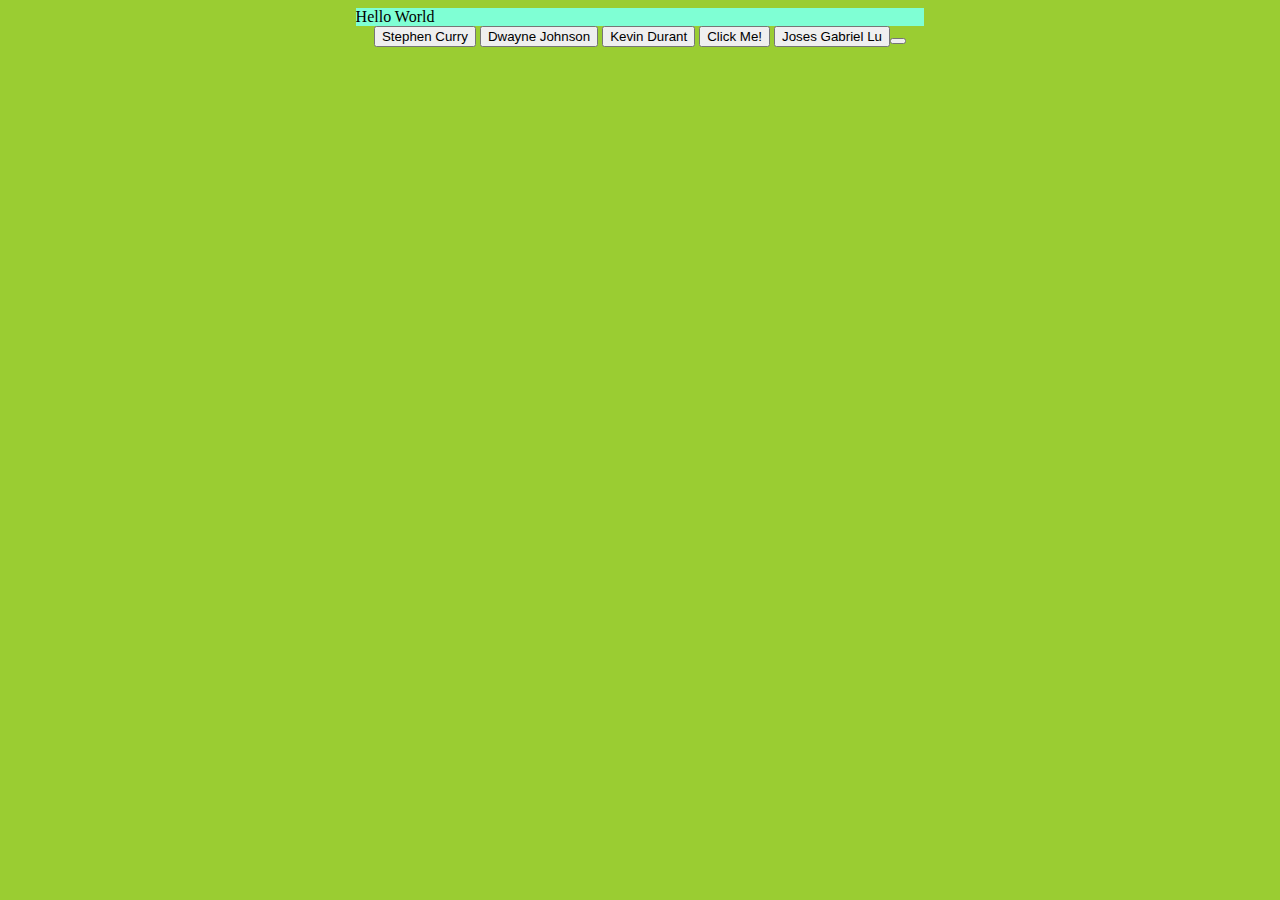
==== index.html @ 44a5cc64 "Removing extra extension name" ====
<!DOCTYPE html>
<head>
    <link rel="stylesheet" href="style.css">
    <script src='javascript.js'></script>
</head>
<body>

    <div class='quote-box'>
        Hello World 
    </div>
    <div class='buttons'>
        <button type="button">Stephen Curry</button>
        <button type="button">Dwayne Johnson</button>
        <button type="button">Kevin Durant</button>
        <button type="button">Click Me!</button>
        <button type="button">Joses Gabriel Lu<button>
    </div>





</body>
---- style.css ----
body{
    background-color: yellowgreen;
    height: 100%;
    display:flex;
    align-items: center;
    justify-content: center;
    flex-direction: column;
}
.quote-box{
    width: 45%;
    height: 45%;
    margin:0em 10em 0em 10em;
    background-color: aquamarine;
}
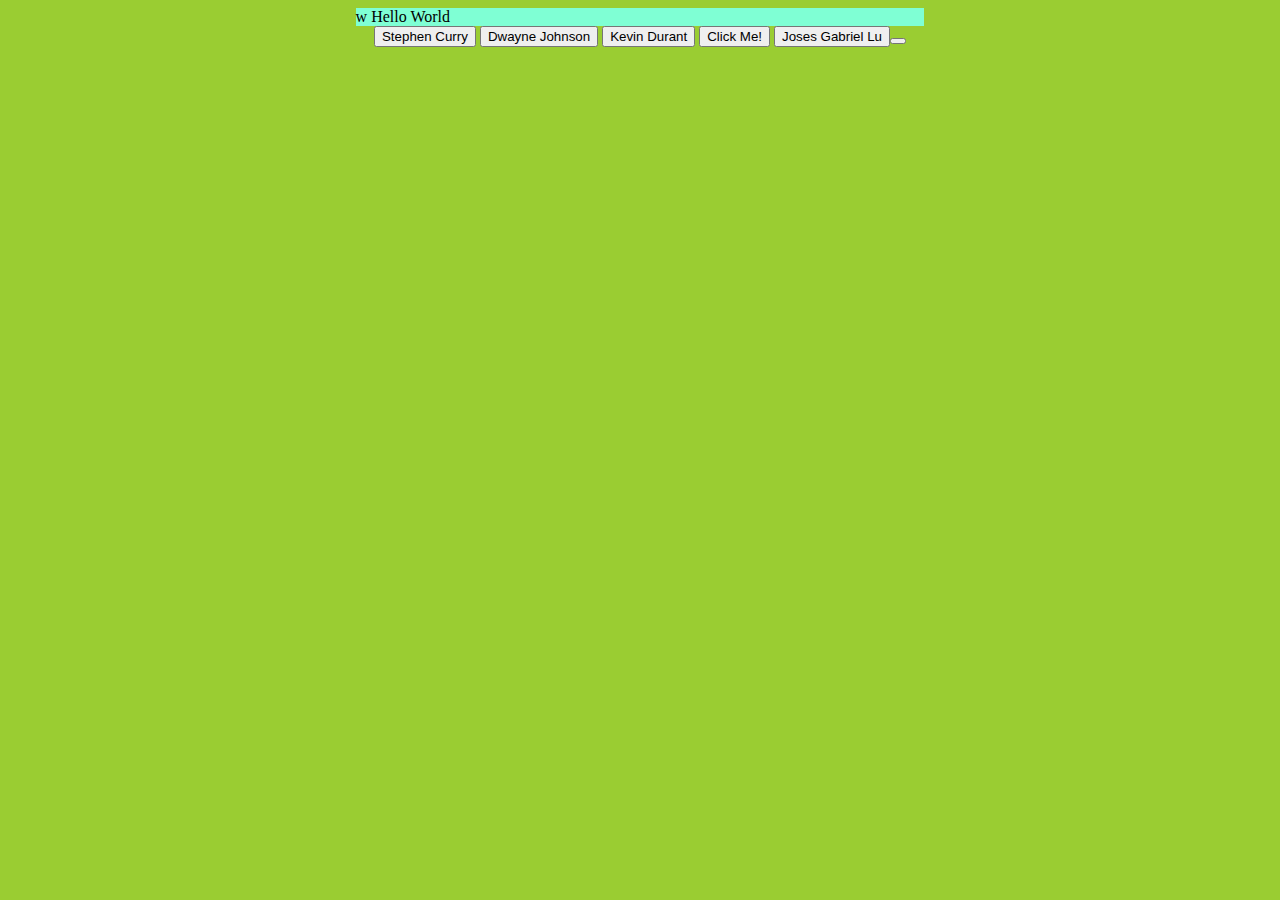
==== commit 56130f64: "added some html codes" ====
--- a/index.html
+++ b/index.html
@@ -5,7 +5,7 @@
 </head>
 <body>
 
-    <div class='quote-box'>
+    <div class='quote-box'>w
         Hello World 
     </div>
     <div class='buttons'>
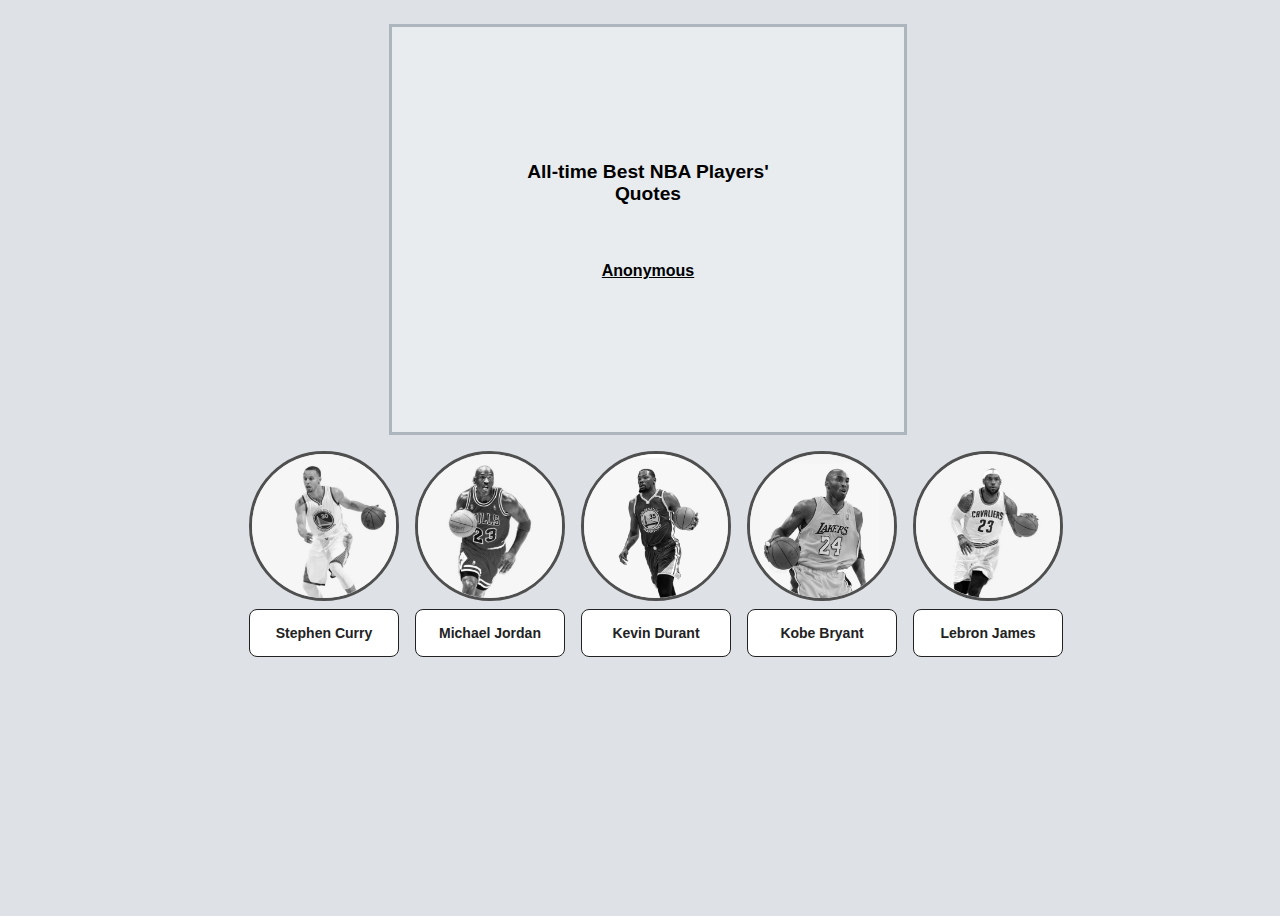
==== commit f14b5883: "Finished the website" ====
--- a/index.html
+++ b/index.html
@@ -1,24 +1,47 @@
-<!DOCTYPE html>
-<head>
-    <link rel="stylesheet" href="style.css">
-    <script src='javascript.js'></script>
-</head>
-<body>
 
-    <div class='quote-box'>w
-        Hello World 
-    </div>
-    <div class='buttons'>
-        <button type="button">Stephen Curry</button>
-        <button type="button">Dwayne Johnson</button>
-        <button type="button">Kevin Durant</button>
-        <button type="button">Click Me!</button>
-        <button type="button">Joses Gabriel Lu<button>
-    </div>
+<html>
+    <head>
+        <link rel="stylesheet" href="style.css">
+        <script src='javascript.js'></script>
+    </head>
+    <body>
+
+        <div class='quote-box'>
+            <h3 id='quote-message'>All-time Best NBA Players' Quotes</h3>
+            <h6 id='quote-person'>Anonymous</h6>
+        </div>
+
+        <div class='buttons'>
+            <div class='nba-image'>
+                <img src="assets/nba4.png" id='curry-img'>
+                <button type="button" id='curry-quote' class="btn-click">Stephen Curry</button>
+            </div>
+
+            <div class='nba-image'>
+                <img src="assets/nba1.png" id='jordan-img'>
+                <button type="button" id='jordan-quote' class="btn-click">Michael Jordan</button>
+            </div>
+
+            <div class='nba-image'>
+                <img src="assets/nba2.png" id='durant-img'>
+                <button type="button" id='durant-quote' class="btn-click">Kevin Durant</button>
+            </div>
+
+            <div class='nba-image'>
+                <img src="assets/nba5.png" id='kobe-img'>
+                <button type="button" id='kobe-quote' class="btn-click">Kobe Bryant</button>
+            </div>
+
+            <div class='nba-image' >
+                <img src="assets/nba3.png" id='lebron-img'>
+                <button type="button" id='lebron-quote' class="btn-click">Lebron James</button>
+            </div>
+        </div>
 
 
+        <script src="quotes.js"></script>
 
+    </body>
+    
 
-
-</body>
-
+</html>--- a/style.css
+++ b/style.css
@@ -1,14 +1,103 @@
 body{
-    background-color: yellowgreen;
+    background-color: #dee2e6;
     height: 100%;
     display:flex;
     align-items: center;
-    justify-content: center;
     flex-direction: column;
+    width: 100%;
 }
 .quote-box{
-    width: 45%;
+    width: 40%;
     height: 45%;
-    margin:0em 10em 0em 10em;
-    background-color: aquamarine;
-}+    margin-bottom: 1em;
+    margin-top: 1em;
+    background-color: #e9ecef;
+    border-style:solid;
+    border-color:#adb5bd ;
+    display:flex;
+    flex-direction: column;
+    text-align: center;
+    align-items: center;
+    justify-content: center;
+}
+
+#quote-message{
+    width: 60%;
+    font-family: Circular,-apple-system,BlinkMacSystemFont,Roboto,"Helvetica Neue",sans-serif;
+    font-size:1.2em;
+    text-align: center;
+}
+#quote-person{
+    font-size: 1em;
+    font-family: Circular,-apple-system,BlinkMacSystemFont,Roboto,"Helvetica Neue",sans-serif;
+    text-decoration: underline;
+}
+
+img{
+    border-radius: 50%;
+    border-style: solid;
+    border-color: #495057;
+    margin-bottom: 0.5em;
+    filter: grayscale(100%);
+
+}
+.addImgColor{
+    filter:grayscale(0%);
+}
+
+.nba-image{
+    display: flex;
+    flex-direction: column;
+    margin-left:1em;
+    width: 150px;
+    height: 150px;
+    margin-bottom: 0.5em;
+
+}
+.buttons{
+    display: flex;
+    flex-direction: row;
+}
+
+.btn-click {
+  background-color: #FFFFFF;
+  border: 1px solid #222222;
+  border-radius: 8px;
+  box-sizing: border-box;
+  color: #222222;
+  cursor: pointer;
+  display: inline-block;
+  font-family: Circular,-apple-system,BlinkMacSystemFont,Roboto,"Helvetica Neue",sans-serif;
+  font-size: 14px;
+  font-weight: 600;
+  line-height: 20px;
+  margin: 0;
+  outline: none;
+  padding: 13px 23px;
+  position: relative;
+  text-align: center;
+  text-decoration: none;
+  touch-action: manipulation;
+  transition: box-shadow .2s,-ms-transform .1s,-webkit-transform .1s,transform .1s;
+  user-select: none;
+  -webkit-user-select: none;
+  width: auto;
+}
+
+.btn-click:focus-visible {
+  box-shadow: #222222 0 0 0 2px, rgba(255, 255, 255, 0.8) 0 0 0 4px;
+  transition: box-shadow .2s;
+}
+
+.btn-click:active {
+  background-color: #F7F7F7;
+  border-color: #000000;
+  transform: scale(.96);
+}
+
+.btn-click:disabled {
+  border-color: #DDDDDD;
+  color: #DDDDDD;
+  cursor: not-allowed;
+  opacity: 1;
+}
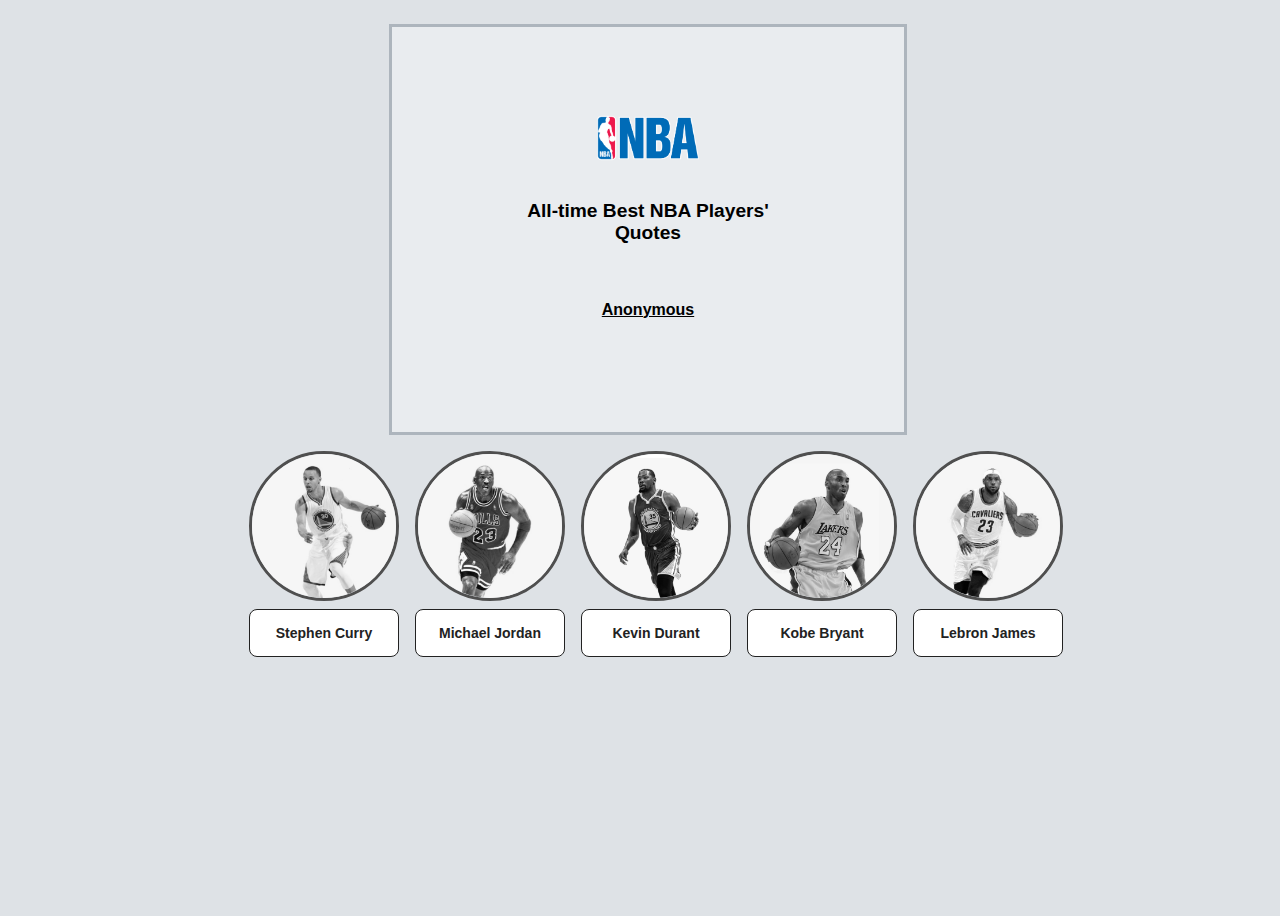
==== commit 0771f477: "added logo image" ====
--- a/index.html
+++ b/index.html
@@ -7,6 +7,7 @@
     <body>
 
         <div class='quote-box'>
+            <img src='assets/nbalogo.png' id='nba-logo'>
             <h3 id='quote-message'>All-time Best NBA Players' Quotes</h3>
             <h6 id='quote-person'>Anonymous</h6>
         </div>
--- a/style.css
+++ b/style.css
@@ -31,6 +31,12 @@
     font-size: 1em;
     font-family: Circular,-apple-system,BlinkMacSystemFont,Roboto,"Helvetica Neue",sans-serif;
     text-decoration: underline;
+}
+#nba-logo{
+    border-radius: 0%;
+    border-style: none;
+    width:20% ;
+    filter: grayscale(0%);
 }
 
 img{
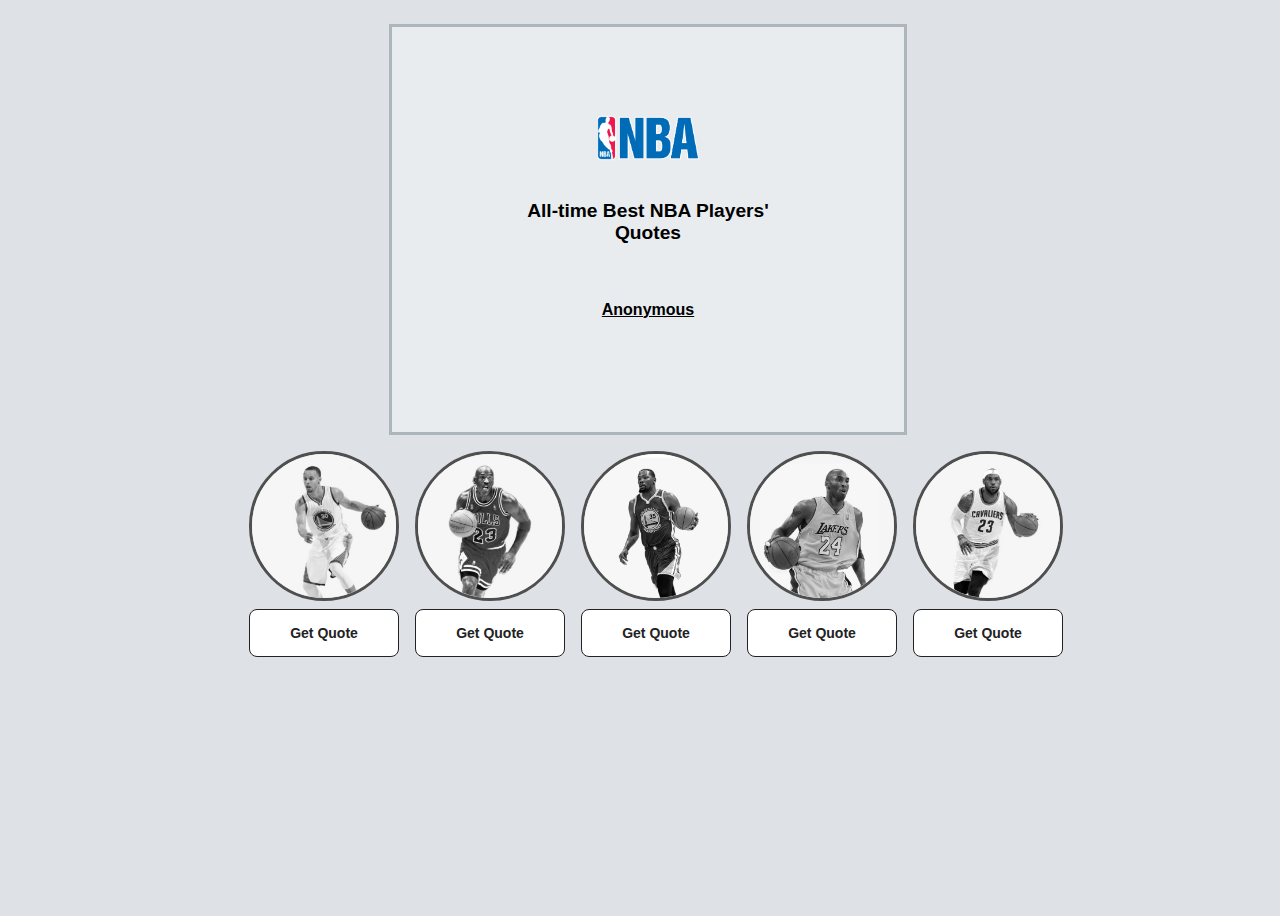
==== commit 6ebfad25: "added get quote" ====
--- a/index.html
+++ b/index.html
@@ -15,27 +15,27 @@
         <div class='buttons'>
             <div class='nba-image'>
                 <img src="assets/nba4.png" id='curry-img'>
-                <button type="button" id='curry-quote' class="btn-click">Stephen Curry</button>
+                <button type="button" id='curry-quote' class="btn-click">Get Quote</button>
             </div>
 
             <div class='nba-image'>
                 <img src="assets/nba1.png" id='jordan-img'>
-                <button type="button" id='jordan-quote' class="btn-click">Michael Jordan</button>
+                <button type="button" id='jordan-quote' class="btn-click">Get Quote</button>
             </div>
 
             <div class='nba-image'>
                 <img src="assets/nba2.png" id='durant-img'>
-                <button type="button" id='durant-quote' class="btn-click">Kevin Durant</button>
+                <button type="button" id='durant-quote' class="btn-click">Get Quote</button>
             </div>
 
             <div class='nba-image'>
                 <img src="assets/nba5.png" id='kobe-img'>
-                <button type="button" id='kobe-quote' class="btn-click">Kobe Bryant</button>
+                <button type="button" id='kobe-quote' class="btn-click">Get Quote</button>
             </div>
 
             <div class='nba-image' >
                 <img src="assets/nba3.png" id='lebron-img'>
-                <button type="button" id='lebron-quote' class="btn-click">Lebron James</button>
+                <button type="button" id='lebron-quote' class="btn-click">Get Quote</button>
             </div>
         </div>
 
